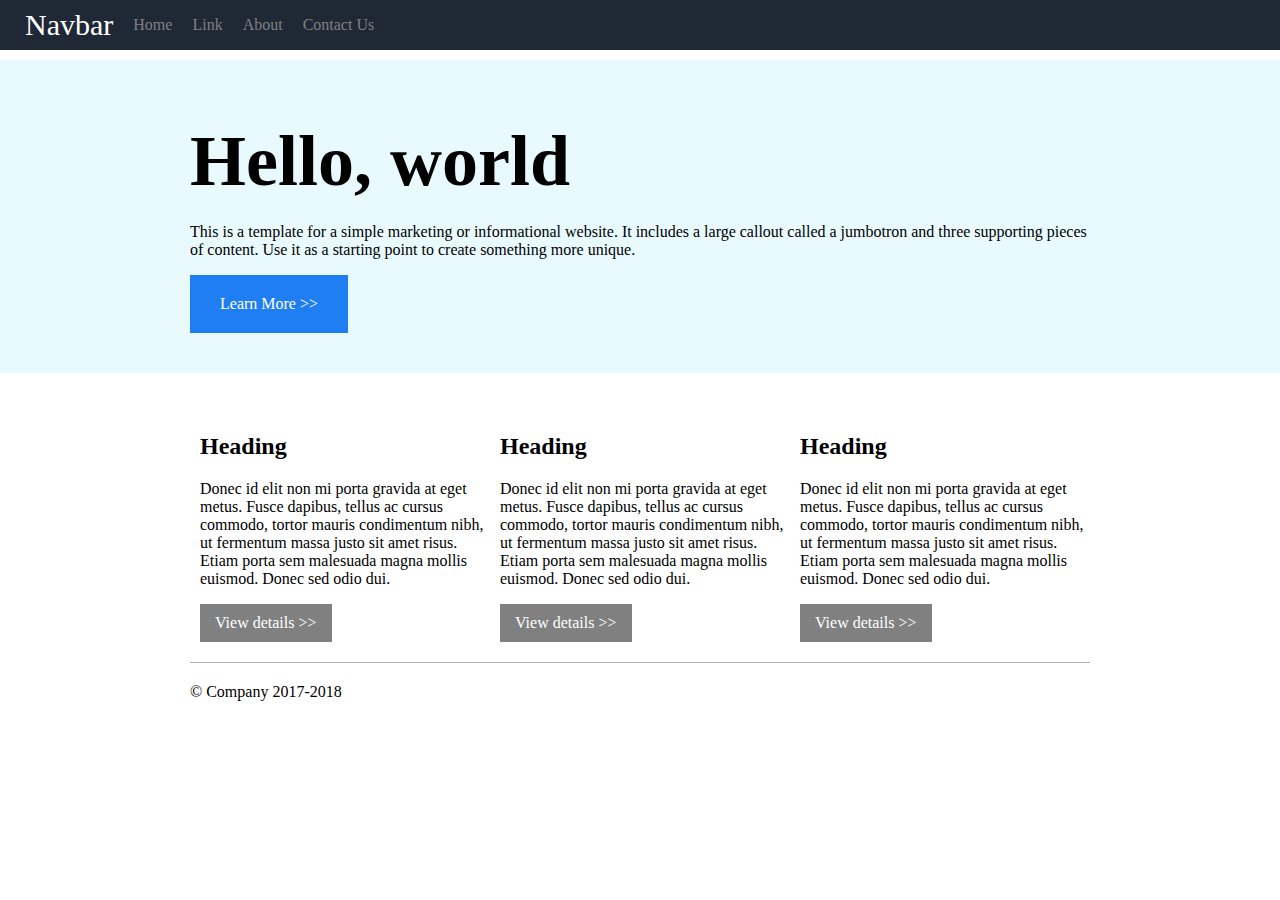
==== homeworks/week3/hw1/index.html @ c18a1341 "week3" ====
<!DOCTYPE html>
<html>
<head>
	<meta charset="utf-8">
	<title>title week3.hw1</title>
	<style>
		body {
			margin: 0;
		}

		.main__block {
			margin-top: 60px;
			background: #E9FAFF;
		}

		.main__block h1 {
			font-size: 72px;
			margin: 20px 0px;
		}

		.bottom {
			color: white;
			background: grey;
			padding: 10px 15px;
			display: inline-block;
			cursor: pointer;
			transition: background 0.4s
		}

		.bottom__main {
			background: #1F7EF2;
			padding: 20px 30px;
		}

		.bottom__main:hover {
			background: #3e70ad;
		}

		.bottom:hover {
			background: #333;
		}

		.container {
			max-width: 900px;
			margin: 0 auto;
			padding: 40px 20px;
		}

		.nav {
			position: fixed;
			top: 0;
			left: 0;
			width: 100%;
			background: #1F2835;
			color: #fff;
			display: flex;
			align-items: center;
			padding: 0px 10px;
		}

		.nav__list {
			display: flex;
			padding: 0;
			list-style: none;
		}

		.nav__title {
			font-size: 30px;
			margin-left: 15px;
		}

		.nav__item {
			margin-left: 20px;
			color: grey;
		}

		.nav__item:hover{
			cursor: pointer;
			color: white;
		}

		@media screen and (max-width: 768px) {
			.row {
				flex-wrap: wrap;
			}
			.context ~ .context {
			margin-left: 10px;
			margin-top: 15px;
			}
		}

		.all__context {
			display: flex;
		}

		.context {
			margin-left: 10px;
		}

		.footer {
			border-top: 1px solid rgba(0,0,0,0.3);
			margin-top: 20px;
			padding-top: 20px;
		}
	</style>
</head>
<body>
	<nav class="nav">
		<div class="nav__title">Navbar</div>
		<ul class="nav__list">
			<li class="nav__item">Home</li>
			<li class="nav__item">Link</li>
			<li class="nav__item">About</li>
			<li class="nav__item">Contact Us</li>
		</ul>
	</nav>
	<main class="main__block">
		<div class="container">
			<h1>Hello, world</h1>
			<p>This is a template for a simple marketing or informational website. It includes a large callout called a jumbotron and three supporting pieces of content. Use it as a starting point to create something more unique.</p>
			<div class="bottom bottom__main">
				Learn More >>
			</div>
		</div>
	</main>
	<div class="container">
		<div class="all__context">
			<div class="context">
				<h2>Heading</h2>
				<p>Donec id elit non mi porta gravida at eget metus. Fusce dapibus, tellus ac cursus commodo, tortor mauris condimentum nibh, ut fermentum massa justo sit amet risus. Etiam porta sem malesuada magna mollis euismod. Donec sed odio dui.</p>
				<div class="bottom">
					View details >>
				</div>
			</div>
			<div class="context">
				<h2>Heading</h2>
				<p>Donec id elit non mi porta gravida at eget metus. Fusce dapibus, tellus ac cursus commodo, tortor mauris condimentum nibh, ut fermentum massa justo sit amet risus. Etiam porta sem malesuada magna mollis euismod. Donec sed odio dui.</p>
				<div class="bottom">
					View details >>
				</div>
			</div>
			<div class="context">
				<h2>Heading</h2>
				<p>Donec id elit non mi porta gravida at eget metus. Fusce dapibus, tellus ac cursus commodo, tortor mauris condimentum nibh, ut fermentum massa justo sit amet risus. Etiam porta sem malesuada magna mollis euismod. Donec sed odio dui.</p>
				<div class="bottom">
					View details >>
				</div>
			</div>
		</div>
		<footer class="footer">
			© Company 2017-2018
		</footer>
	</div>
</body>
</html>
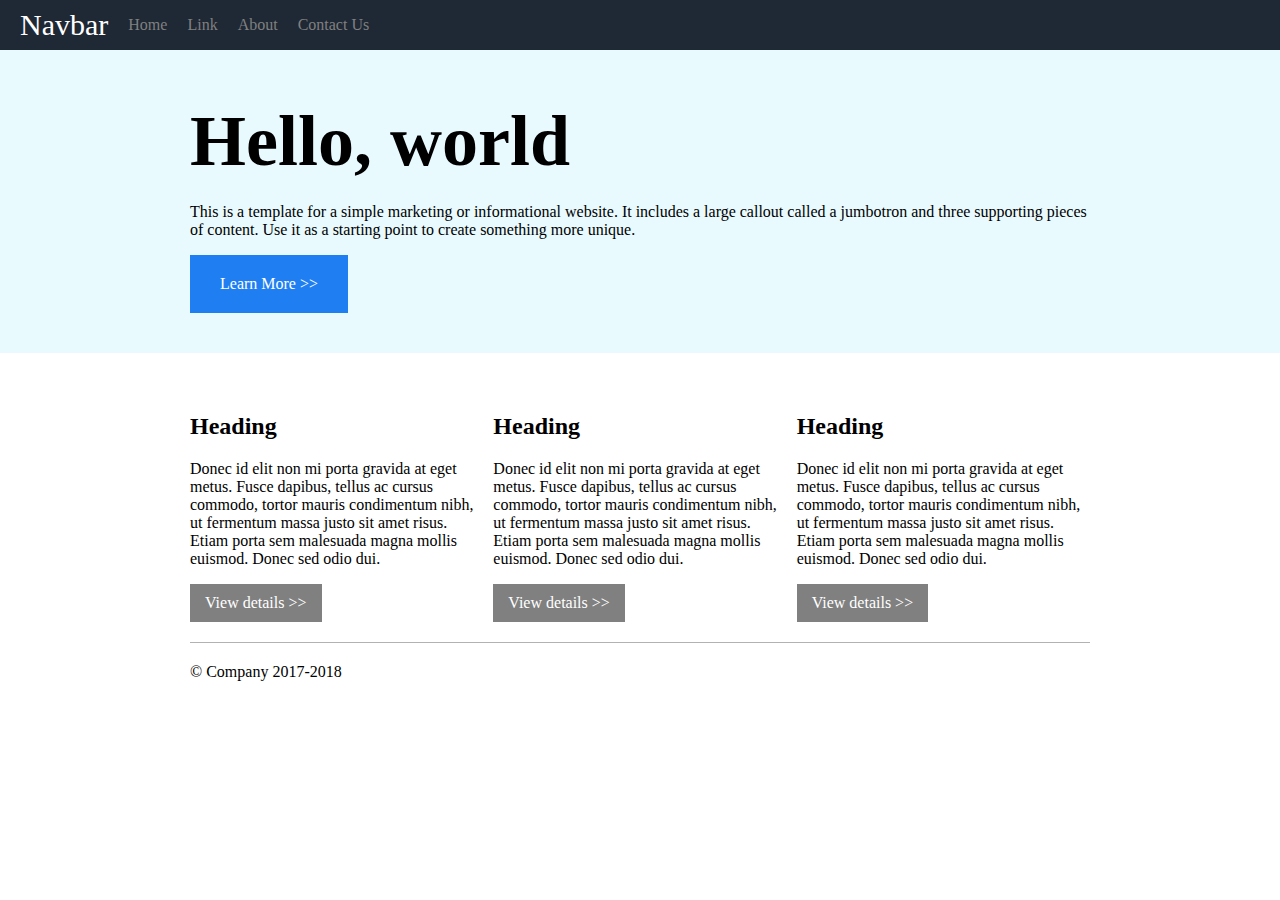
==== commit 64504add: "week3.hw.fix" ====
--- a/homeworks/week3/hw1/index.html
+++ b/homeworks/week3/hw1/index.html
@@ -9,7 +9,7 @@
 		}
 
 		.main__block {
-			margin-top: 60px;
+			margin-top: 40px;
 			background: #E9FAFF;
 		}
 
@@ -65,8 +65,9 @@
 		}
 
 		.nav__title {
+			
 			font-size: 30px;
-			margin-left: 15px;
+			margin-left: 10px;
 		}
 
 		.nav__item {
@@ -80,7 +81,7 @@
 		}
 
 		@media screen and (max-width: 768px) {
-			.row {
+			.all__context {
 				flex-wrap: wrap;
 			}
 			.context ~ .context {
@@ -93,7 +94,7 @@
 			display: flex;
 		}
 
-		.context {
+		.context ~ .context {
 			margin-left: 10px;
 		}
 
@@ -107,12 +108,12 @@
 <body>
 	<nav class="nav">
 		<div class="nav__title">Navbar</div>
-		<ul class="nav__list">
-			<li class="nav__item">Home</li>
-			<li class="nav__item">Link</li>
-			<li class="nav__item">About</li>
-			<li class="nav__item">Contact Us</li>
-		</ul>
+			<ul class="nav__list">
+				<li class="nav__item">Home</li>
+				<li class="nav__item">Link</li>
+				<li class="nav__item">About</li>
+				<li class="nav__item">Contact Us</li>
+			</ul>
 	</nav>
 	<main class="main__block">
 		<div class="container">
